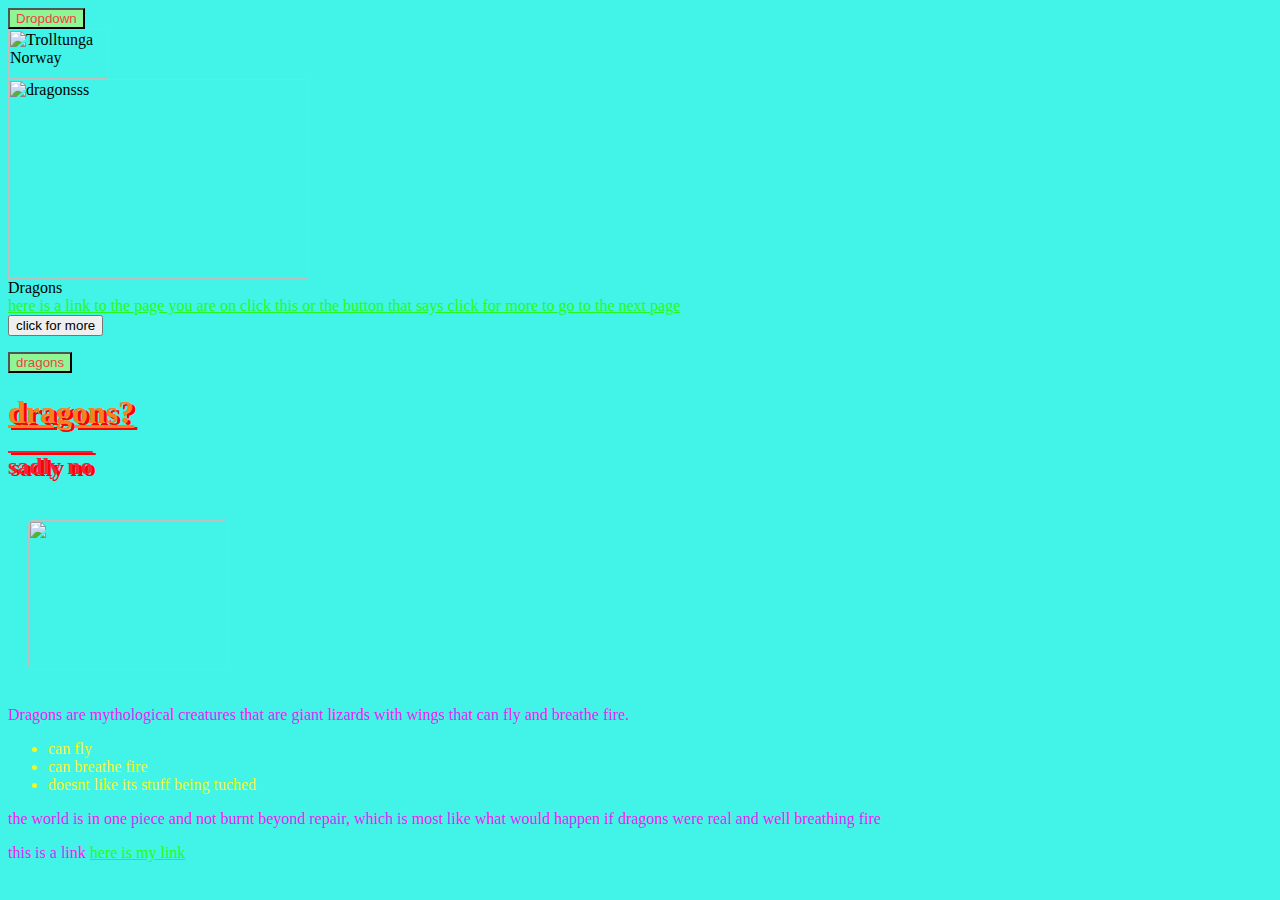
==== index.html @ a4f4cf1f "Update index.html" ====
<html>
<head>  
<link href="celeste.css"rel="stylesheet"type="text/css">
<title>websisite!</title> 
</head> <div class="dropdown">
<button onclick="myFunction()" class="dropbtn">Dropdown</button>
<div id="myDropdown" class="dropdown-content">       
<div class="dropdown">
<img src="https://s-media-cache-ak0.pinimg.com/736x/f2/3e/90/f23e90273bb7abd5a5cafcb2c3f2f469.jpg" alt="Trolltunga Norway" width="100" height="50"><div class="dropdown-content">
<img src="https://s-media-cache-ak0.pinimg.com/736x/f2/3e/90/f23e90273bb7abd5a5cafcb2c3f2f469.jpg" alt="dragonsss" width="300" height="200">
<div class="desc">Dragons</div>
</div>
<a href="https://celestehope02.github.io/dragons/">here is a link to the page you are on </a> 
<a href="https://celestehope02.github.io/dragons/dragons.html?">click this or the button that says click for more to go to the next page</a>
</div>
</div>
<body> 
<FORM METHOD="LINK" ACTION="https://celestehope02.github.io/dragons/dragons.html">
<INPUT TYPE="submit" VALUE="click for more">
</FORM>
<button> dragons </button>   
<h1>dragons?</h1>  
<h2>sadly no</h2>   
<div> 
<img id="rcorners3" src="https://s-media-cache-ak0.pinimg.com/736x/01/12/63/011263a94baabe7f1eebd521ea331ad5.jpg"> 
<p> Dragons are mythological creatures that are giant lizards with wings that can fly and breathe fire.<p> 
<ul> <li> can fly </li> <li> can breathe fire </li> <li> doesnt like its stuff being tuched </li> </ul> 
<p> the world is in one piece and not burnt beyond repair, which is most like what would happen if dragons were real and well breathing fire <p>     
this is a link 
<a href="http://www.amnh.org/exhibitions/mythic-creatures/dragons-creatures-of-power/natural-history-of-dragons/">here is my link</a>  
</body>  
</html>
---- celeste.css ----
body {background-color:#42f4e8 ;}
a {color:#27f920 ;} 
p  {color: #ef20f9 ;}   
li {color:#f2f920 ;} 
h1 {color: #f98220 ; text-decoration: underline ;  text-shadow: 3px 2px red; } 
h2 {color:#f92036 ; text-decoration: overline ;  text-shadow: 3px 2px red; }
 a:hover{color:#42cef4 ; }  
button{color:#f44242 ; } 
button{background-color:#8cf794 ; }   
p.double {border-style:double; } body.fixed {} 
#rcorners3 {
    border-radius: 25px;
    background: url(https://s-media-cache-ak0.pinimg.com/736x/01/12/63/011263a94baabe7f1eebd521ea331ad5.jpg);
    background-position: left top;
    background-repeat: repeat;
    padding: 20px; 
    width: 200px;
    height: 150px; 
}
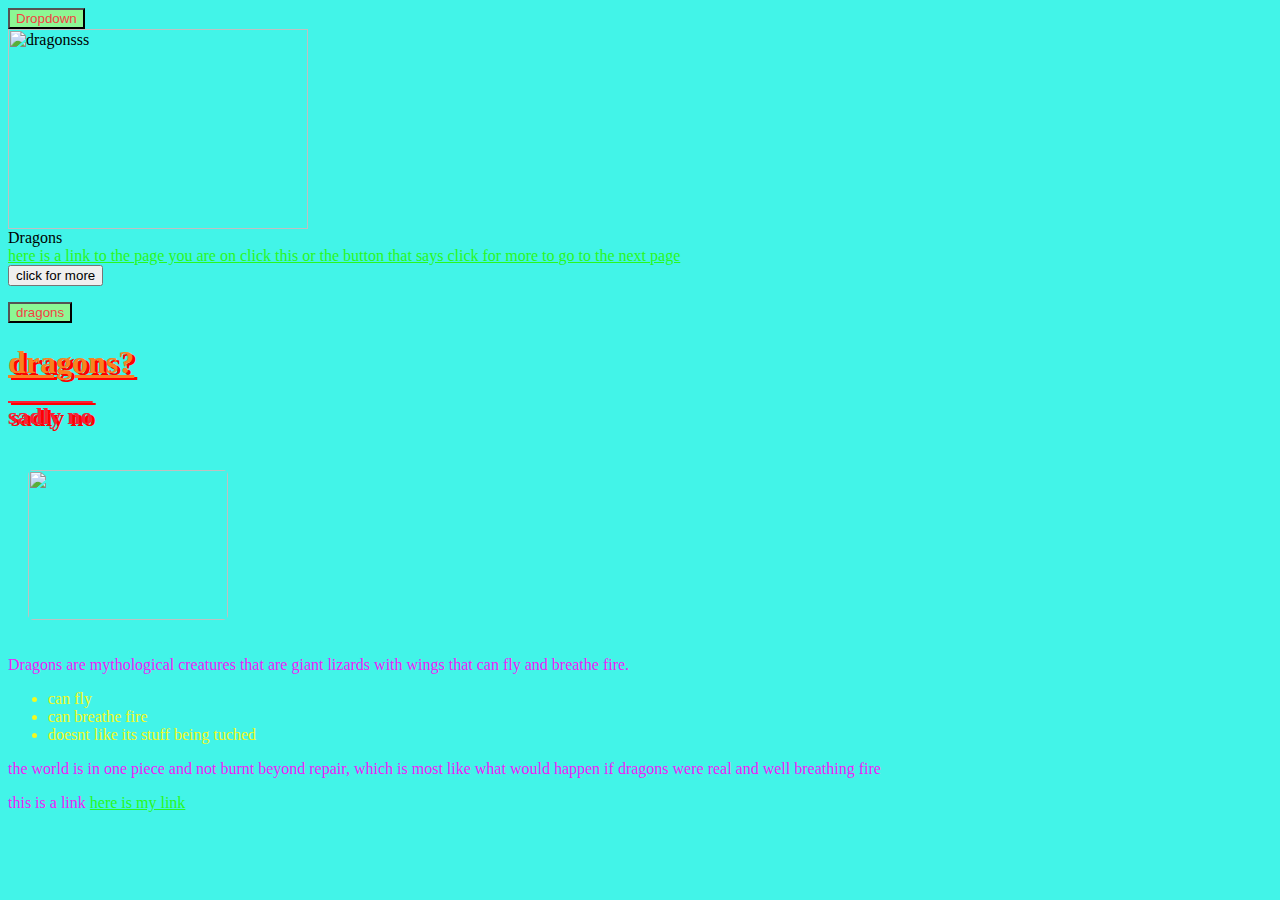
==== commit 9b3909b4: "Update index.html" ====
--- a/index.html
+++ b/index.html
@@ -6,7 +6,7 @@
 <button onclick="myFunction()" class="dropbtn">Dropdown</button>
 <div id="myDropdown" class="dropdown-content">       
 <div class="dropdown">
-<img src="https://s-media-cache-ak0.pinimg.com/736x/f2/3e/90/f23e90273bb7abd5a5cafcb2c3f2f469.jpg" alt="Trolltunga Norway" width="100" height="50"><div class="dropdown-content">
+<div class="dropdown-content">
 <img src="https://s-media-cache-ak0.pinimg.com/736x/f2/3e/90/f23e90273bb7abd5a5cafcb2c3f2f469.jpg" alt="dragonsss" width="300" height="200">
 <div class="desc">Dragons</div>
 </div>
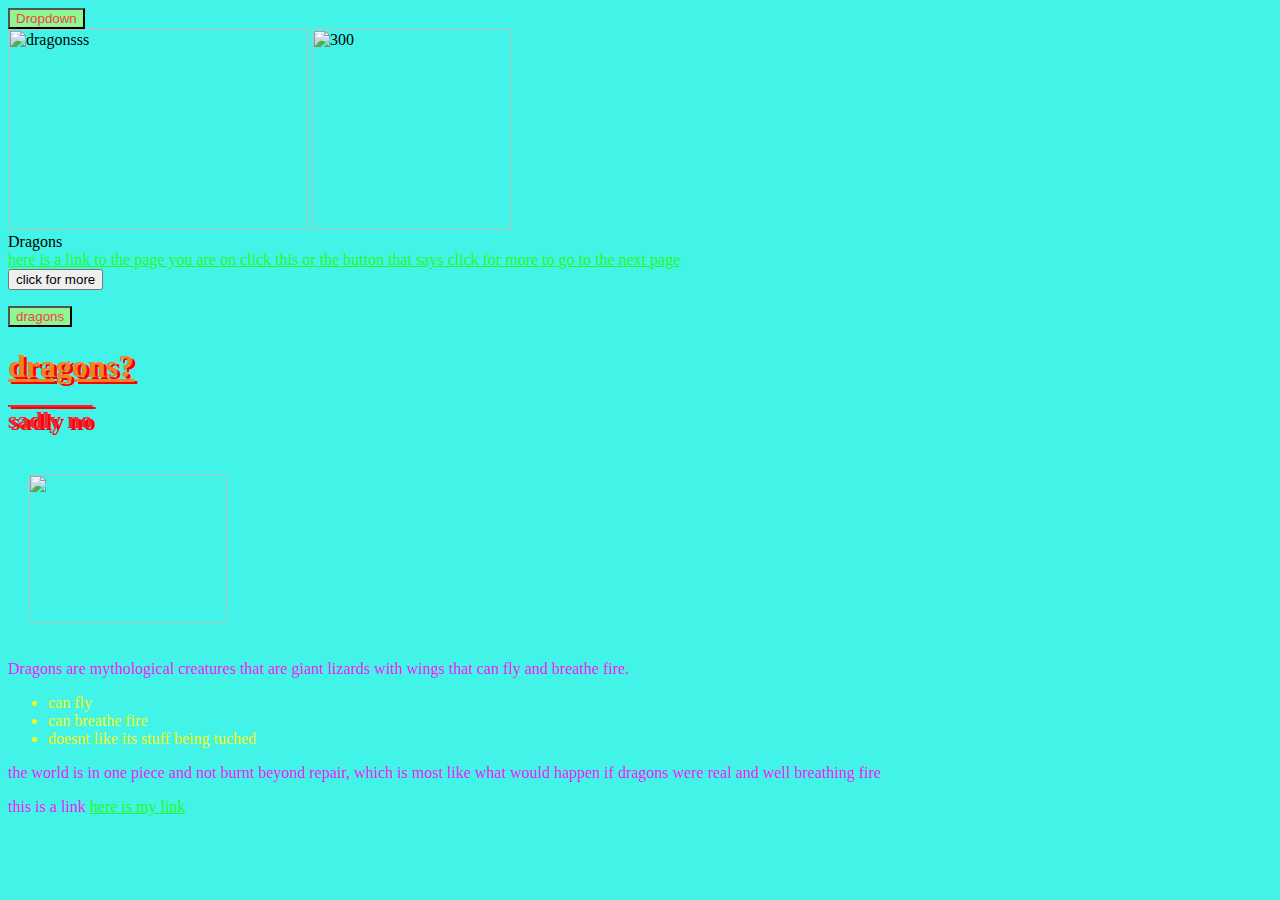
==== commit 5822edcf: "Update index.html" ====
--- a/index.html
+++ b/index.html
@@ -8,6 +8,7 @@
 <div class="dropdown">
 <div class="dropdown-content">
 <img src="https://s-media-cache-ak0.pinimg.com/736x/f2/3e/90/f23e90273bb7abd5a5cafcb2c3f2f469.jpg" alt="dragonsss" width="300" height="200">
+<img scr="http://vignette2.wikia.nocookie.net/monster/images/6/6e/DragonRed.jpg/revision/latest?cb=20160809235604" alt="300" height="200">
 <div class="desc">Dragons</div>
 </div>
 <a href="https://celestehope02.github.io/dragons/">here is a link to the page you are on </a> 
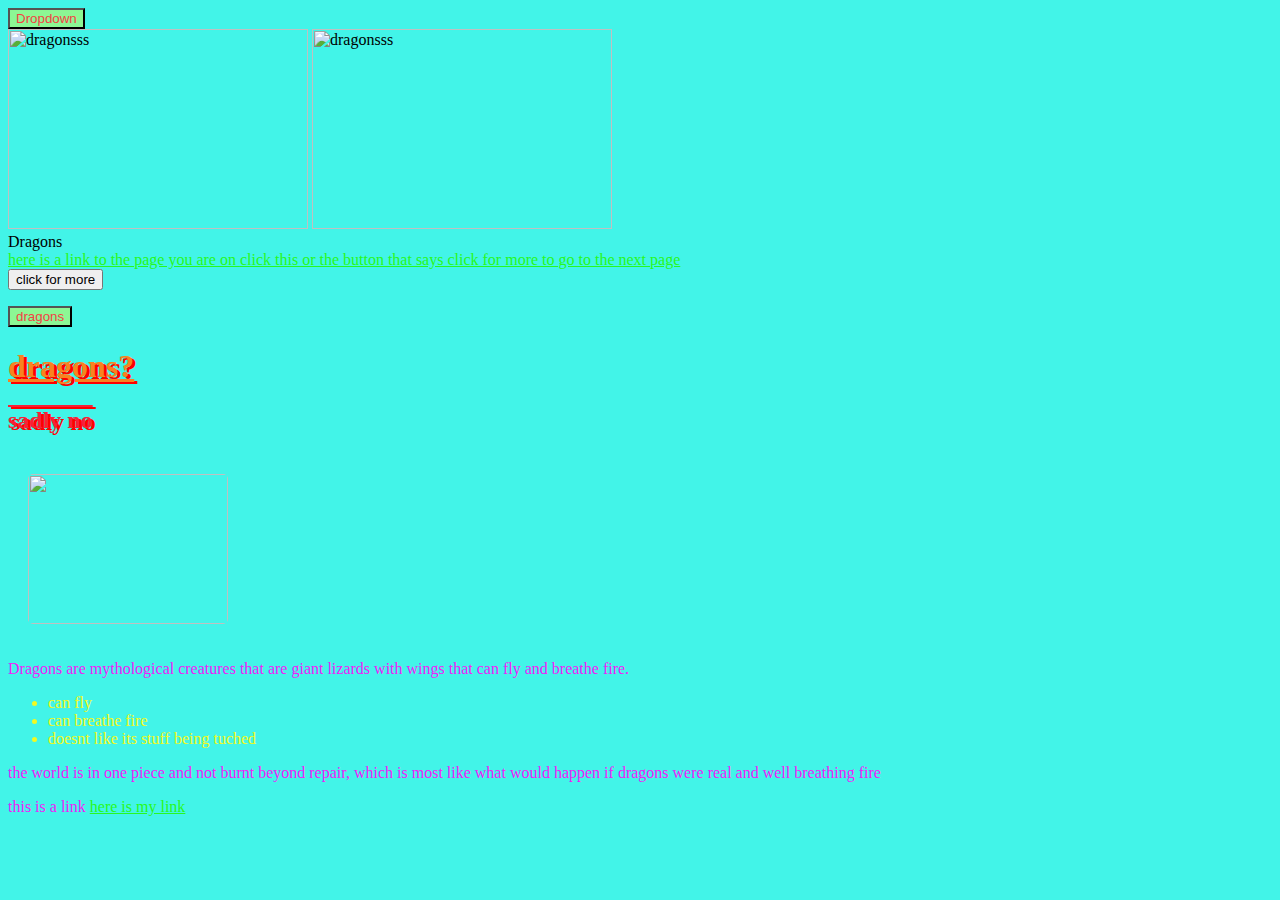
==== commit eedae4a0: "Update index.html" ====
--- a/index.html
+++ b/index.html
@@ -8,7 +8,7 @@
 <div class="dropdown">
 <div class="dropdown-content">
 <img src="https://s-media-cache-ak0.pinimg.com/736x/f2/3e/90/f23e90273bb7abd5a5cafcb2c3f2f469.jpg" alt="dragonsss" width="300" height="200">
-<img scr="http://vignette2.wikia.nocookie.net/monster/images/6/6e/DragonRed.jpg/revision/latest?cb=20160809235604" alt="300" height="200">
+<img scr="http://vignette2.wikia.nocookie.net/monster/images/6/6e/DragonRed.jpg/revision/latest?cb=20160809235604" alt="dragonsss" width="300" height="200">
 <div class="desc">Dragons</div>
 </div>
 <a href="https://celestehope02.github.io/dragons/">here is a link to the page you are on </a> 
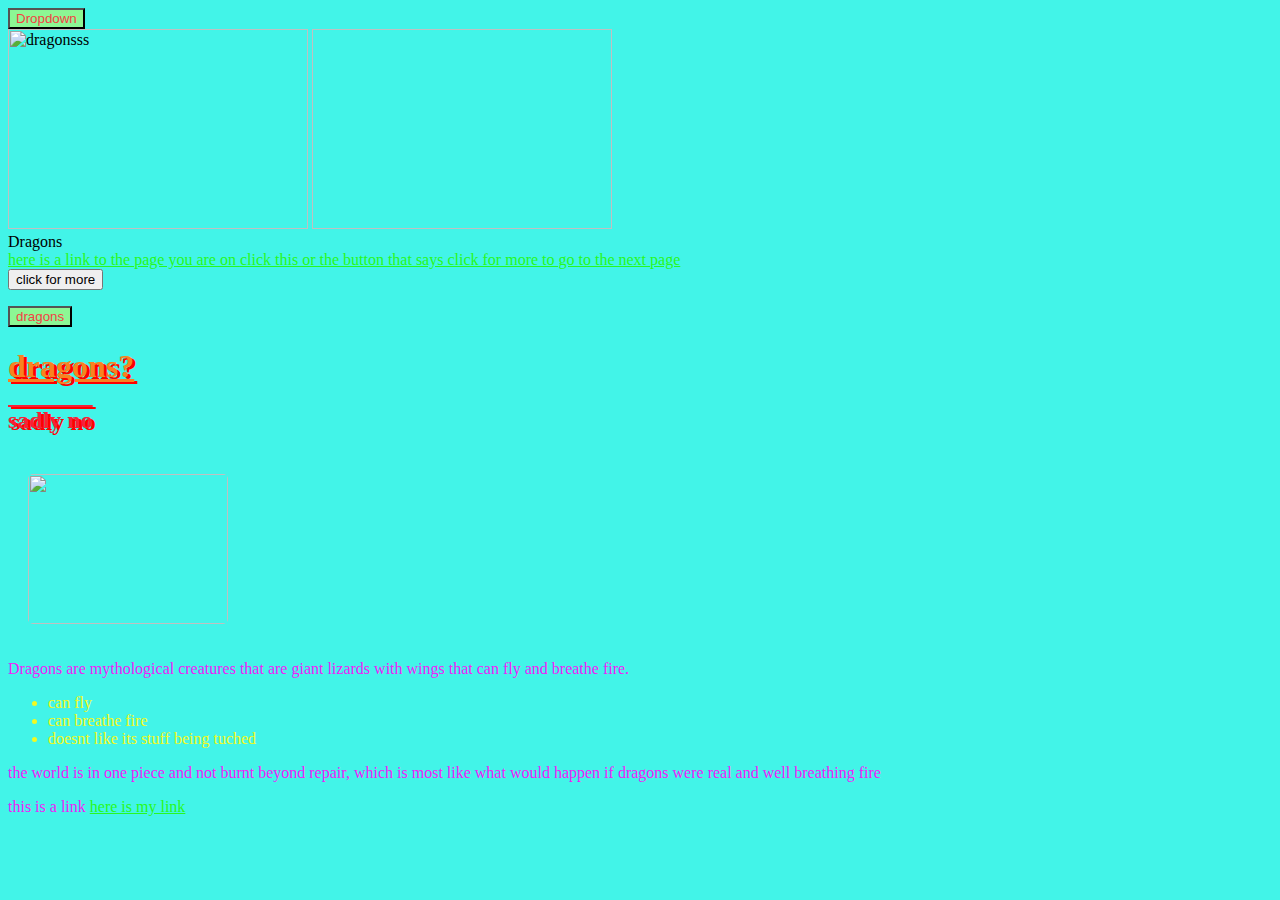
==== commit 6567750d: "Update index.html" ====
--- a/index.html
+++ b/index.html
@@ -8,7 +8,7 @@
 <div class="dropdown">
 <div class="dropdown-content">
 <img src="https://s-media-cache-ak0.pinimg.com/736x/f2/3e/90/f23e90273bb7abd5a5cafcb2c3f2f469.jpg" alt="dragonsss" width="300" height="200">
-<img scr="http://vignette2.wikia.nocookie.net/monster/images/6/6e/DragonRed.jpg/revision/latest?cb=20160809235604" alt="dragonsss" width="300" height="200">
+<img scr="http://vignette2.wikia.nocookie.net/monster/images/6/6e/DragonRed.jpg/revision/latest?cb=20160809235604" width="300" height="200">
 <div class="desc">Dragons</div>
 </div>
 <a href="https://celestehope02.github.io/dragons/">here is a link to the page you are on </a> 
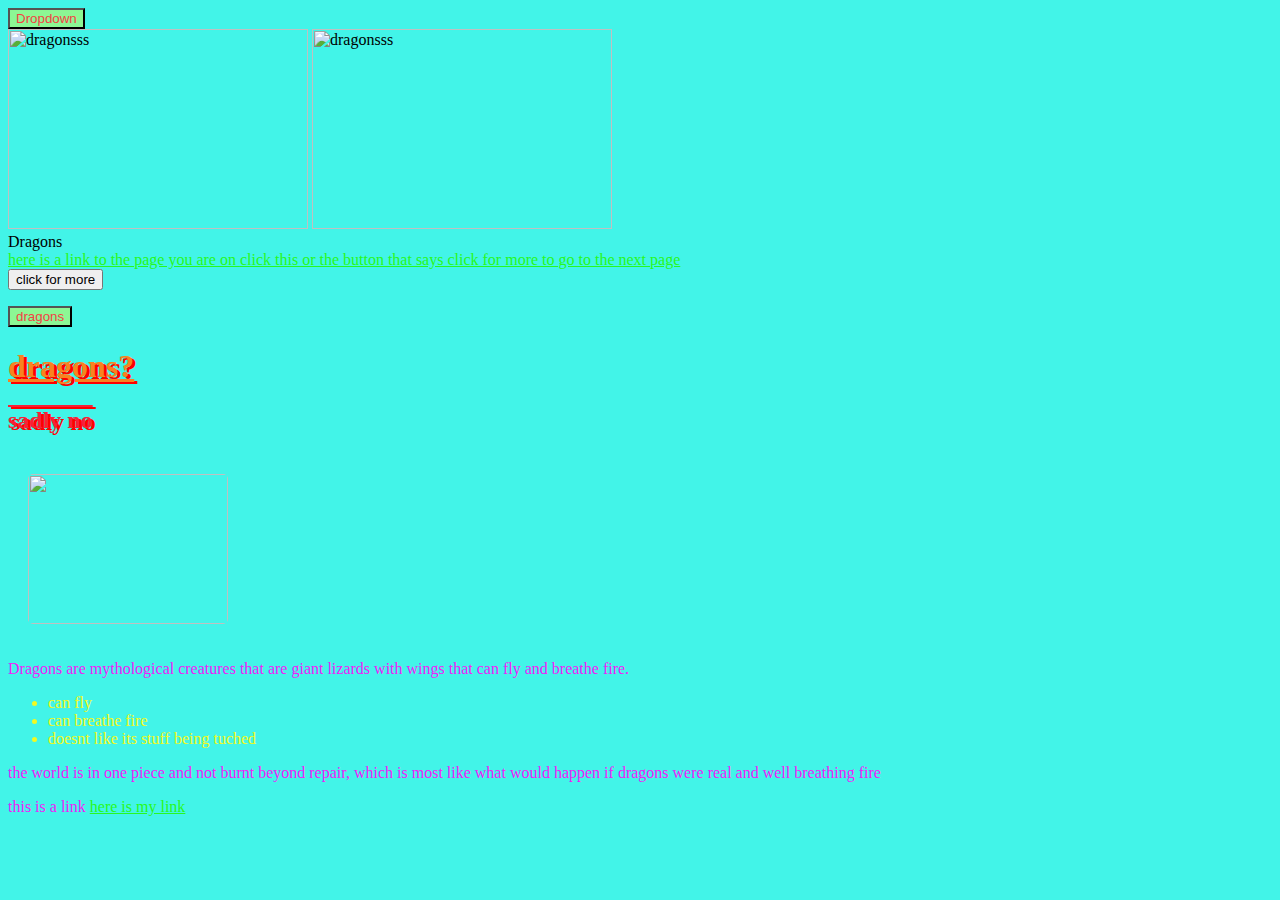
==== commit ae5b14b9: "Update index.html" ====
--- a/index.html
+++ b/index.html
@@ -8,7 +8,7 @@
 <div class="dropdown">
 <div class="dropdown-content">
 <img src="https://s-media-cache-ak0.pinimg.com/736x/f2/3e/90/f23e90273bb7abd5a5cafcb2c3f2f469.jpg" alt="dragonsss" width="300" height="200">
-<img scr="http://vignette2.wikia.nocookie.net/monster/images/6/6e/DragonRed.jpg/revision/latest?cb=20160809235604" width="300" height="200">
+<img scr="https://s-media-cache-ak0.pinimg.com/736x/c4/86/3e/c4863ef4077a6bfe45579f74d6a9c6f2.jpg" alt="dragonsss" width="300" height="200">
 <div class="desc">Dragons</div>
 </div>
 <a href="https://celestehope02.github.io/dragons/">here is a link to the page you are on </a> 
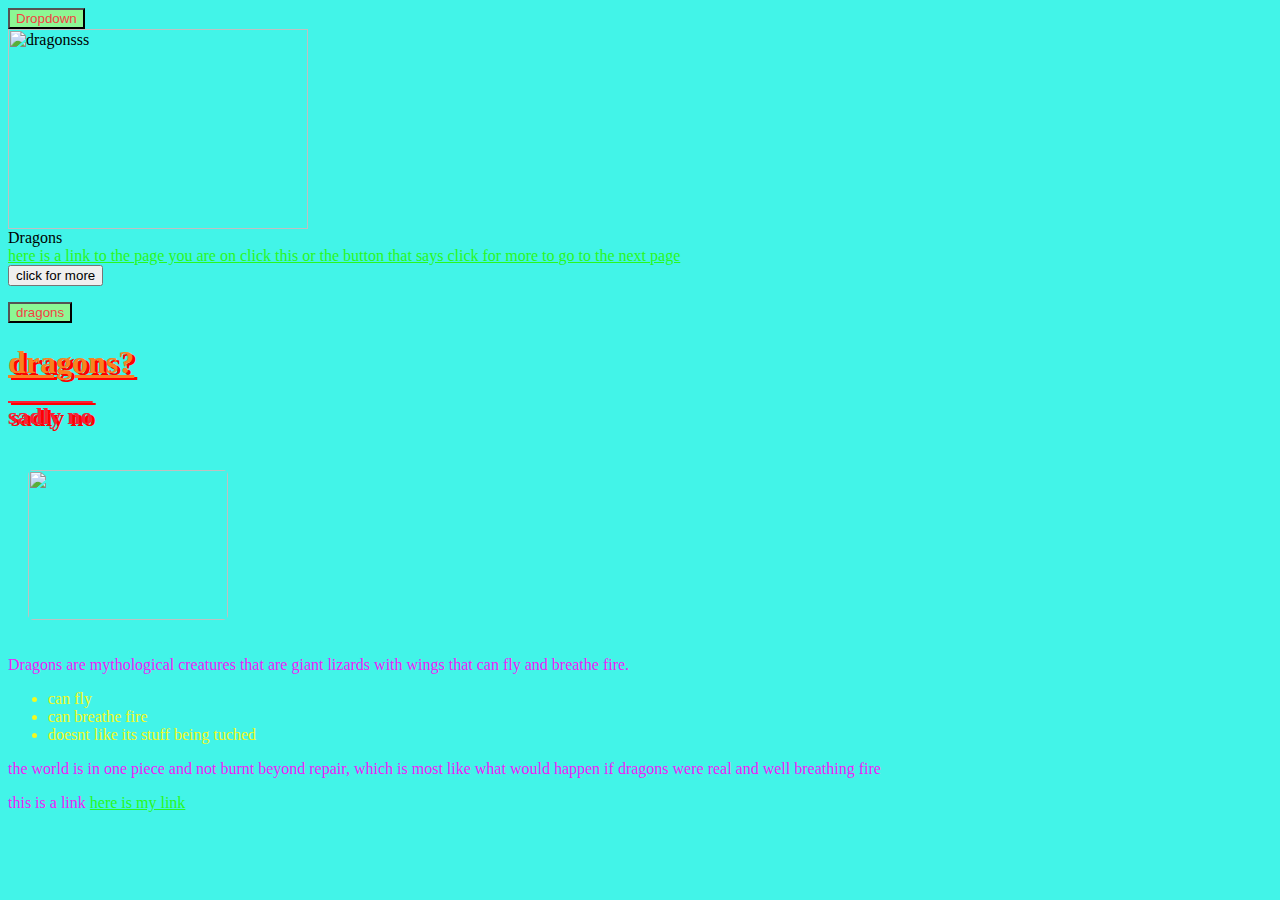
==== commit b965166a: "Update index.html" ====
--- a/index.html
+++ b/index.html
@@ -8,7 +8,6 @@
 <div class="dropdown">
 <div class="dropdown-content">
 <img src="https://s-media-cache-ak0.pinimg.com/736x/f2/3e/90/f23e90273bb7abd5a5cafcb2c3f2f469.jpg" alt="dragonsss" width="300" height="200">
-<img scr="https://s-media-cache-ak0.pinimg.com/736x/c4/86/3e/c4863ef4077a6bfe45579f74d6a9c6f2.jpg" alt="dragonsss" width="300" height="200">
 <div class="desc">Dragons</div>
 </div>
 <a href="https://celestehope02.github.io/dragons/">here is a link to the page you are on </a> 
--- a/celeste.css
+++ b/celeste.css
@@ -1,6 +1,6 @@
 body {background-color:#42f4e8 ;}
 a {color:#27f920 ;} 
-p  {color: #ef20f9 ;}   
+p  {color: #ef20f9 ; font-family: "Times New Roman", Times, serif; }   
 li {color:#f2f920 ;} 
 h1 {color: #f98220 ; text-decoration: underline ;  text-shadow: 3px 2px red; } 
 h2 {color:#f92036 ; text-decoration: overline ;  text-shadow: 3px 2px red; }
